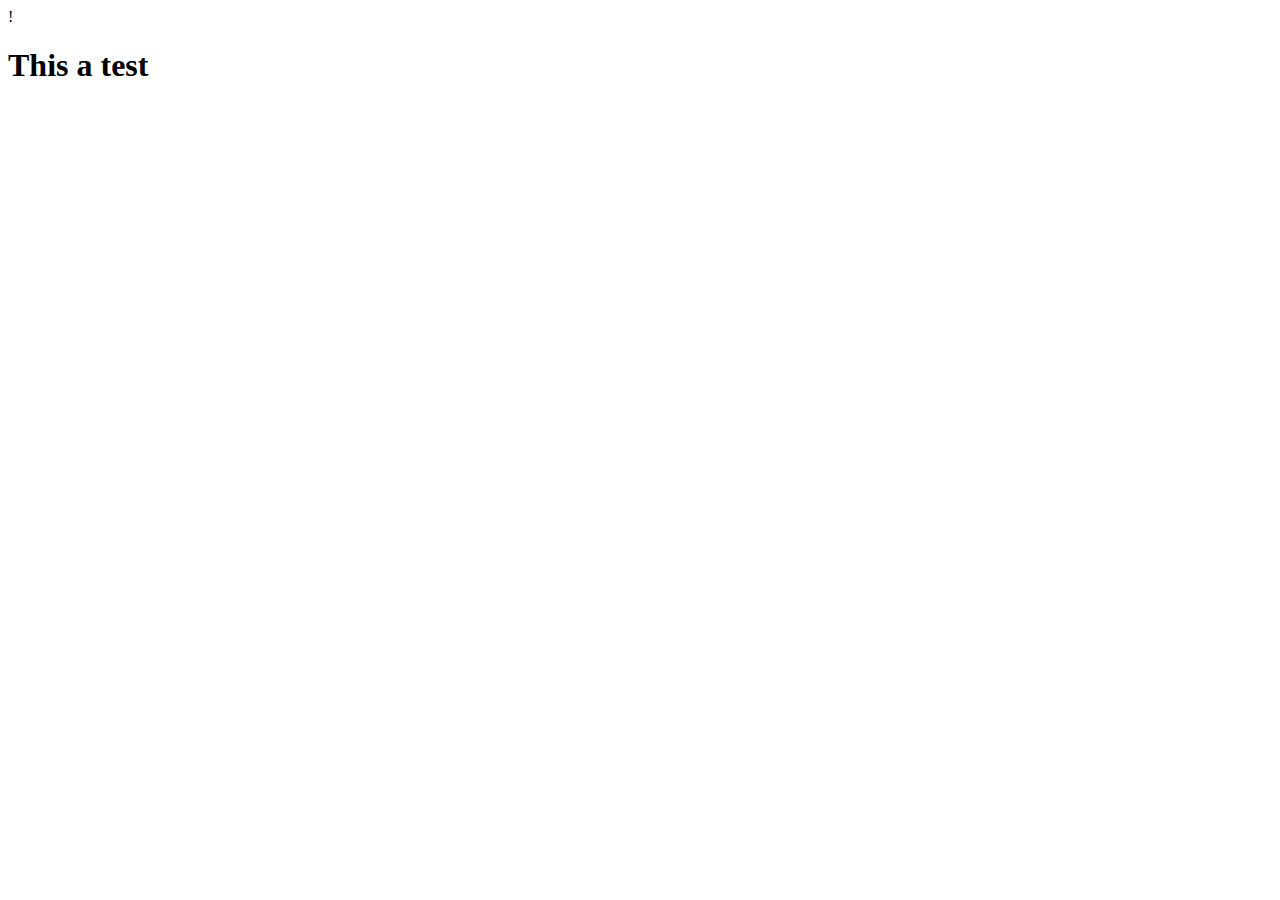
==== index.html @ 5c25b6b7 "Create index.html" ====
!<!DOCTYPE html>
<html lang="en">
<head>
    <meta charset="UTF-8">
    <meta name="viewport" content="width=device-width, initial-scale=1.0">
    <title>Document</title>
</head>
<body>
  <h1>
    This a test
  </h1>
    
</body>
</html>
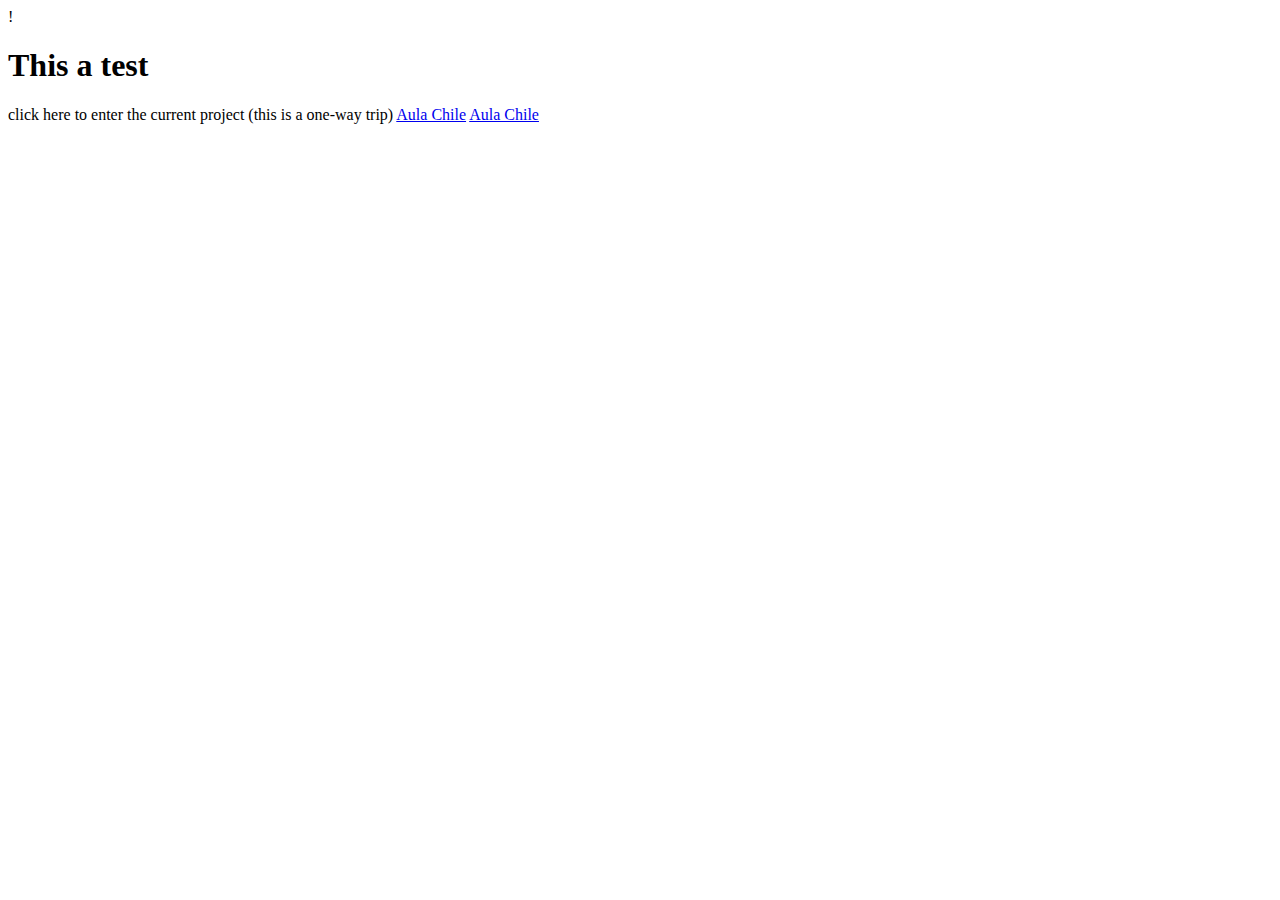
==== commit 7f403943: "Update index.html" ====
--- a/index.html
+++ b/index.html
@@ -9,6 +9,17 @@
   <h1>
     This a test
   </h1>
+
+    <p>
+        click here to enter the current project
+        (this is a one-way trip)
+
+        <a href="https://euqirunehobila.github.io/test/aula01-galeria-chile/">Aula Chile</a>
+                <a href="https://euqirunehobila.github.io/test/aula02-carrossel-halloween/">Aula Chile</a>
+        <a href="https://euqirunehobila.github.io/test/aula03-teste/"></a>
+
+    </p>
+    
     
 </body>
 </html>
